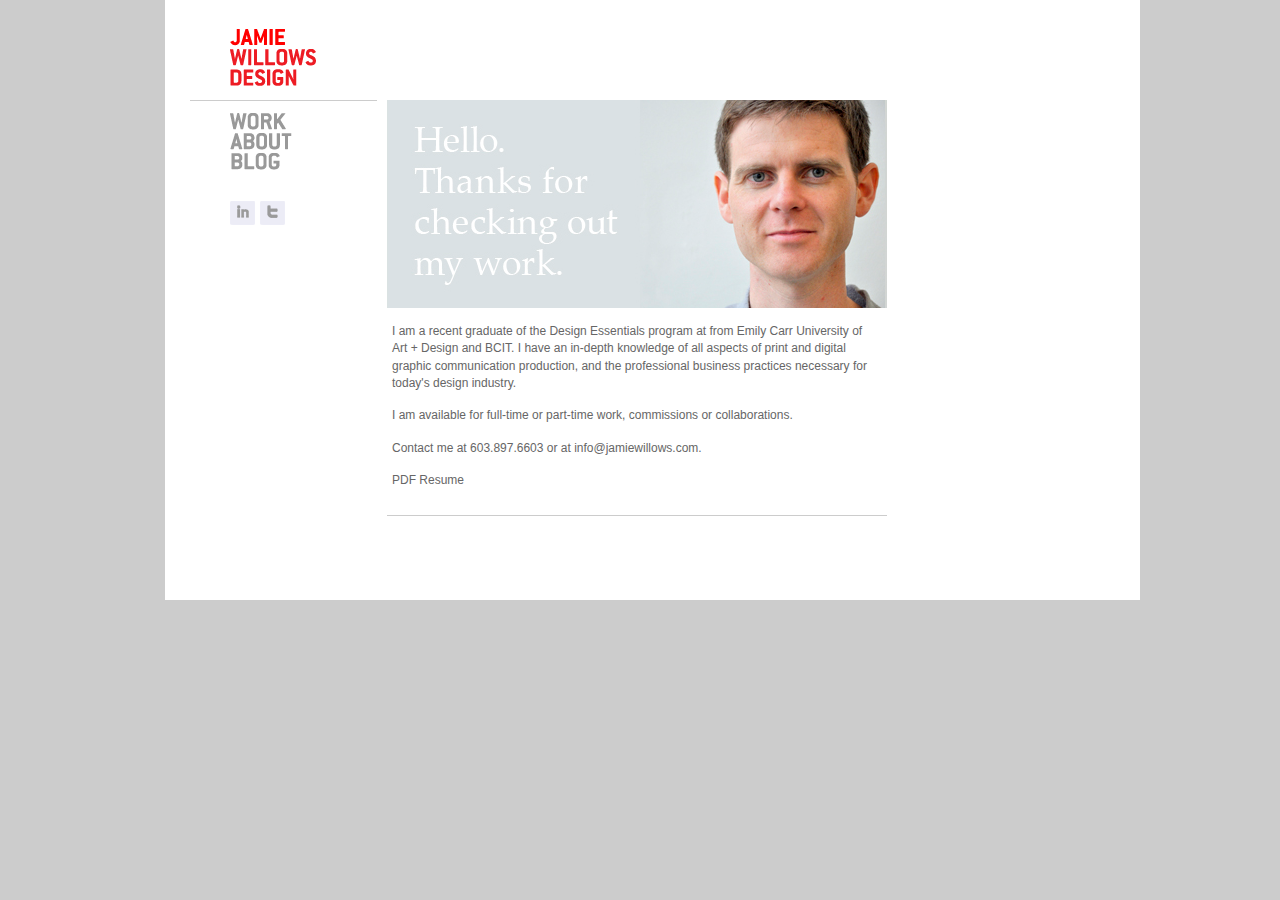
==== about.html @ ca05e242 "Additional pages + js" ====
<!DOCTYPE html PUBLIC "-//W3C//DTD XHTML 1.0 Transitional//EN" "http://www.w3.org/TR/xhtml1/DTD/xhtml1-transitional.dtd">
<html xmlns="http://www.w3.org/1999/xhtml">
<head>
<meta http-equiv="Content-Type" content="text/html; charset=UTF-8" />
<title>Jamie Willows Design - Portfolio</title>
<link rel="shortcut icon" href="http://jamiewillows.com/images/favicon.ico" type="image/x-icon" />
<link href="main_style_sheet.css" rel="stylesheet" type="text/css" />
<meta name="Keywords" content="Jamie Willows, portfolio, graphic, design, branding, layout, print, digital, Vancouver, Canada " />
<meta name="Description" content="Jamie Willows, portfolio, graphic, design, branding, layout, print, digital, Vancouver, Canada " />
<script type="text/javascript">
<!--
function MM_preloadImages() { //v3.0
  var d=document; if(d.images){ if(!d.MM_p) d.MM_p=new Array();
    var i,j=d.MM_p.length,a=MM_preloadImages.arguments; for(i=0; i<a.length; i++)
    if (a[i].indexOf("#")!=0){ d.MM_p[j]=new Image; d.MM_p[j++].src=a[i];}}
}
function MM_swapImgRestore() { //v3.0
  var i,x,a=document.MM_sr; for(i=0;a&&i<a.length&&(x=a[i])&&x.oSrc;i++) x.src=x.oSrc;
}
function MM_findObj(n, d) { //v4.01
  var p,i,x;  if(!d) d=document; if((p=n.indexOf("?"))>0&&parent.frames.length) {
    d=parent.frames[n.substring(p+1)].document; n=n.substring(0,p);}
  if(!(x=d[n])&&d.all) x=d.all[n]; for (i=0;!x&&i<d.forms.length;i++) x=d.forms[i][n];
  for(i=0;!x&&d.layers&&i<d.layers.length;i++) x=MM_findObj(n,d.layers[i].document);
  if(!x && d.getElementById) x=d.getElementById(n); return x;
}

function MM_swapImage() { //v3.0
  var i,j=0,x,a=MM_swapImage.arguments; document.MM_sr=new Array; for(i=0;i<(a.length-2);i+=3)
   if ((x=MM_findObj(a[i]))!=null){document.MM_sr[j++]=x; if(!x.oSrc) x.oSrc=x.src; x.src=a[i+2];}
}
//-->
</script>
</head>

<body onload="MM_preloadImages('images/work_rollover.gif','images/about_rollover.gif','images/blog_rollover.gif')" content="This is the portfolio site of Jamie Willows, a graphic designer from Vancouver BC.">
<div id="wrapper" content="Jamie Willows, portfolio, graphic, design, branding, layout, print, digital, Vancouver, Canada ">
  <div id="header"><a href="index.html"><img src="images/willows_wordmark.gif" alt="Jamie Willows Design" width="112" height="63" vspace="25" border="0" /></a>
  </div>
  <div id="nav"><a href="work.html" onmouseout="MM_swapImgRestore()" onmouseover="MM_swapImage('work','','images/work_rollover.gif',1)"><img src="images/work_off.gif" name="work" width="112" height="21" border="0" id="work" /></a><a href="about.html" onmouseout="MM_swapImgRestore()" onmouseover="MM_swapImage('about','','images/about_rollover.gif',1)"><img src="images/about_off.gif" alt="ABOUT" name="about" width="112" height="19" border="0" id="about" /></a><a href="http://jamiewillows.tumblr.com/" target="_blank" onmouseover="MM_swapImage('blog','','images/blog_rollover.gif',1)" onmouseout="MM_swapImgRestore()"><img src="images/blog_off.gif" alt="BLOG" name="blog" width="111" height="20" border="0" id="blog" /></a>
  <p><a href="http://ca.linkedin.com/in/jamiewillowsdesign" target="_blank" onmouseover="MM_swapImage('Image6','','images/linkedin_rollover.gif',1)" onmouseout="MM_swapImgRestore()"><img src="images/linkedin_off.gif" name="Image6" width="25" height="24" border="0" id="Image6" /></a><a href="http://twitter.com/jamie_willows" target="_blank" onmouseover="MM_swapImage('Image7','','images/twitter_rollover.gif',1)" onmouseout="MM_swapImgRestore()"><img src="images/twitter_off.gif" name="Image7" width="25" height="24" hspace="5" vspace="0" border="0" id="Image7" /></a></p>
  </div>
  <div id="main">
  <div id="gallery">
    <img src="images/portrait.jpg" width="500" height="208" alt="jamie portrait" />
    <p>I am a recent graduate of the Design Essentials program at from Emily Carr University of<br />
      Art + Design and BCIT. I have an in-depth knowledge of all aspects of print and digital graphic communication production, and the professional business practices necessary for today's design industry.
    <p>I am available for full-time or part-time work, commissions or collaborations.
    <p>Contact me at 603.897.6603 or at <a href="mailto:info@jamiewillows.com">info@jamiewillows.com</a>.    
    <p><a href="jamie_willows_resume.pdf">PDF Resume</a></p>
    </div>
  <div id="gallerytext"></div>
  <div id="buttons"></div>
    <div id="footer">
  </div>
  </div>
</div>
</body>
</html>
---- main_style_sheet.css ----
h1 {
	font-family: "Palatino Linotype";
	font-size: 16pt;
	line-height: 19pt;
	font-weight: normal;
	color: #666;
	margin-top: 5px;
	border-top-style: none;
	border-right-style: none;
	border-bottom-style: none;
	border-left-style: none;
	letter-spacing: normal;
	margin-right: 25px;
	text-indent: 0px;
	margin-left: 10px;
}
h2 {
	font-family: "Palatino Linotype", Palatino, serif;
	font-size: 11pt;
	line-height: 15px;
	font-weight: normal;
	color: #666;
	margin-top: 10px;
	margin-right: 0px;
	margin-bottom: 5px;
	margin-left: 0px;
}
body {
	background-color: #CCC;
	height: auto;
	width: auto;
	padding-left: 25px;
	margin: 0px;
	font-family: Arial, Helvetica, sans-serif;
	font-size: 85%;
	line-height: 13pt;
	color: #666;
}
#nav {
	background-color: #FFF;
	width: 147px;
	height: 475px;
	padding-top: 10px;
	padding-left: 40px;
	font-family: "Palatino Linotype";
	margin-top: 0px;
	margin-right: 0px;
	margin-bottom: 0px;
	margin-left: 25px;
	border-top-width: thin;
	border-top-style: solid;
	border-top-color: #CCC;
	position: absolute;
}
#gallery table {
	margin: 0px;
	padding: 0px;
	border-top-style: none;
	border-right-style: none;
	border-bottom-style: none;
	border-left-style: none;
}
#wrapper {
	background-color: #FFF;
	height: 600px;
	width: 950px;
	margin-right: auto;
	margin-left: auto;
	border-top-width: 0px;
	border-right-width: 0px;
	border-bottom-width: 0px;
	border-left-width: 0px;
	border-top-style: none;
	border-right-style: none;
	border-bottom-style: none;
	border-left-style: none;
	position: relative;
	margin-top: 0px;
	margin-bottom: 0px;
	padding-top: 0px;
	padding-right: 25px;
	padding-bottom: 0px;
	padding-left: 0px;
}
#main {
	background-color: #FFF;
	height: 500px;
	width: 728px;
	position: relative;
	float: right;
	border-top-style: none;
	border-top-color: #FFF;
	border-right-style: none;
	border-bottom-style: none;
	border-left-style: none;
	border-right-color: #FFF;
	border-bottom-color: #FFF;
	border-left-color: #FFF;
	margin: 0px;
	padding: 0px;
}
#buttons {
	height: 33px;
	width: 500px;
	position: relative;
	clear: both;
	margin: 0px;
	padding-top: 10px;
	padding-right: 0px;
	padding-bottom: 0px;
	padding-left: 0px;
	border-top-style: none;
	border-right-style: none;
	border-bottom-style: none;
	border-left-style: none;
}
#footer {
	background-color: #FFF;
	height: 25px;
	width: 500px;
	position: absolute;
	margin-top: 2px;
	float: none;
	margin-left: 0px;
	clear: left;
}
.personal {
	padding-right: 10px;
	padding-left: 10px;
}
#main p {
	white-space: normal;
	margin-top: 15px;
	margin-right: 0px;
	margin-bottom: 0px;
	margin-left: 0px;
	clear: both;
	width: auto;
	padding-top: 0px;
	padding-right: 0px;
	padding-bottom: 0px;
	padding-left: 5px;
}
h3 {
	font-family: "Palatino Linotype", Palatino, serif;
	color: #333;
}
a:link {
	color: #CCC;
	text-decoration: none;
}
#main #gallery p a {
	color: #666;
}
a:visited {
	text-decoration: none;
	color: #666;
}
a:hover {
	text-decoration: none;
	color: #000;
}
a:active {
	text-decoration: none;
}
#header {
	font-family: "Palatino Linotype";
	height: 100px;
	width: auto;
	margin: 0px;
	position: relative;
	overflow: visible;
	padding-top: 0px;
	padding-right: 0px;
	padding-bottom: 0px;
	padding-left: 65px;
}
#contact {
	font-family: Arial, Helvetica, sans-serif;
	font-size: 9pt;
	font-weight: lighter;
	line-height: 14px;
	text-align: right;
	color: #CCC;
	word-spacing: normal;
	height: 46px;
	width: 838px;
	padding-top: 54px;
	margin: 0px;
	padding-right: 0px;
	padding-bottom: 0px;
	padding-left: 0px;
	border-top-width: 0px;
	vertical-align: bottom;
	border-right-width: 0px;
	border-bottom-width: 0px;
	border-left-width: 0px;
	position: relative;
	overflow: auto;
}
.telephone {
	font-family: Arial, Helvetica, sans-serif;
	font-size: 12px;
	font-weight: lighter;
	color: #CCC;
	line-height: normal;
	letter-spacing: 0.3pt;
}
#gallery {
	font-family: Arial, Helvetica, sans-serif;
	margin: 0px;
	padding: 0px;
	float: left;
	height: 415px;
	width: 500px;
	position: relative;
	visibility: visible;
	border-bottom-width: 1px;
	border-bottom-style: solid;
	border-bottom-color: #CCC;
	font-size: 12px;
}
#gallerytext {
	float: right;
	height: 415px;
	width: 220px;
	font-family: Arial, Helvetica, sans-serif;
	background-color: #FFF;
	padding: 0px;
	border-top-style: none;
	margin-top: 0px;
	margin-right: 0px;
	margin-bottom: 0px;
	margin-left: 0px;
	position: relative;
	font-size: 12px;
	color: #999;
	font-style: normal;
	line-height: 14px;
	font-weight: normal;
	white-space: normal;
	border-top-width: 1px;
	border-top-color: #CCC;
}
ul {
	list-style-position: inside;
	list-style-type: square;
	text-indent: 0px;
	margin: 0px;
	padding: 0px;
	white-space: normal;
}
#gallerytext p {
	margin: 0px;
	padding-top: 10px;
	padding-right: 0px;
	padding-bottom: 0px;
	padding-left: 0px;
}
#nav p {
	margin-top: 30px;
}
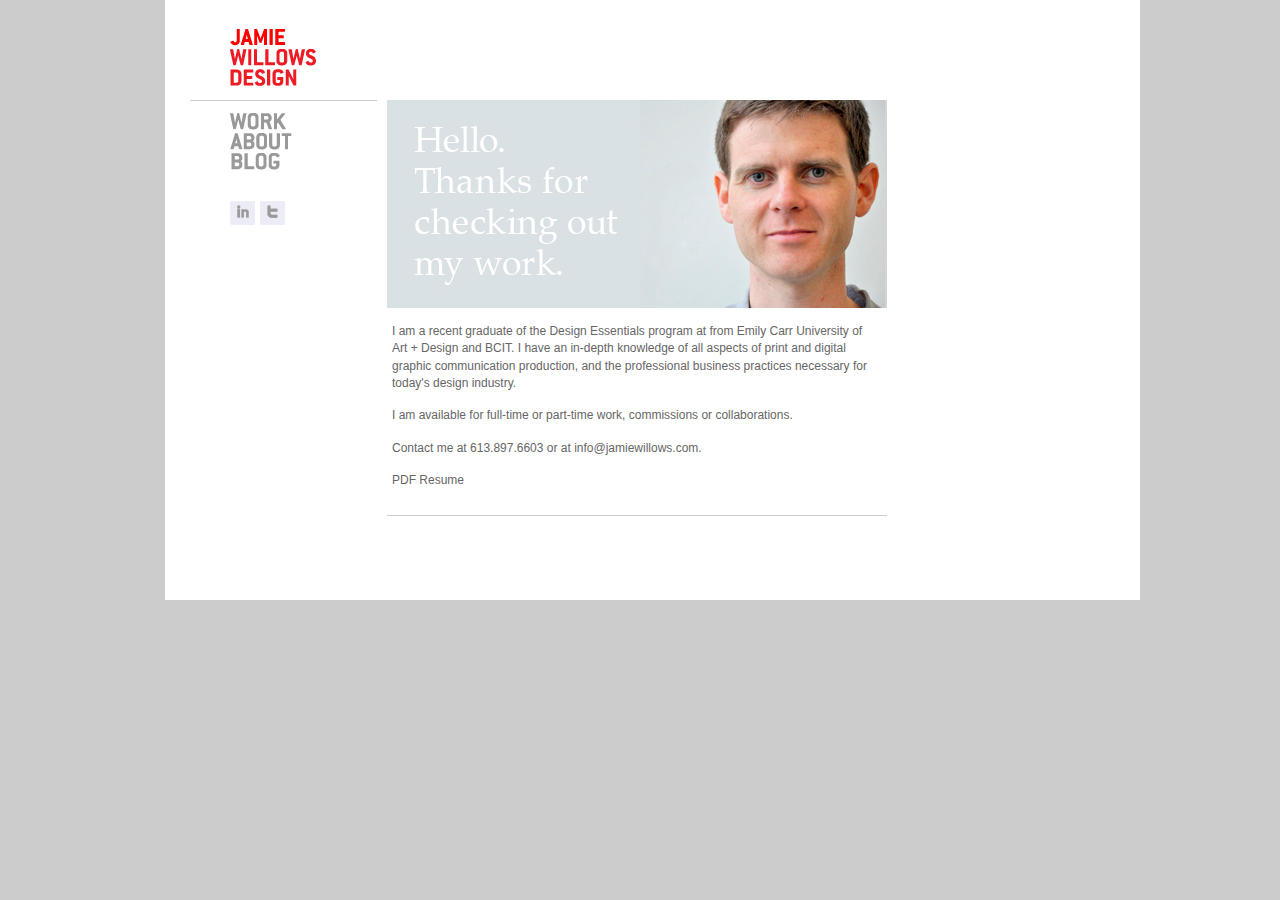
==== commit 69a338f7: "Updated phone number to 613" ====
--- a/about.html
+++ b/about.html
@@ -46,7 +46,7 @@
     <p>I am a recent graduate of the Design Essentials program at from Emily Carr University of<br />
       Art + Design and BCIT. I have an in-depth knowledge of all aspects of print and digital graphic communication production, and the professional business practices necessary for today's design industry.
     <p>I am available for full-time or part-time work, commissions or collaborations.
-    <p>Contact me at 603.897.6603 or at <a href="mailto:info@jamiewillows.com">info@jamiewillows.com</a>.    
+    <p>Contact me at 613.897.6603 or at <a href="mailto:info@jamiewillows.com">info@jamiewillows.com</a>.    
     <p><a href="jamie_willows_resume.pdf">PDF Resume</a></p>
     </div>
   <div id="gallerytext"></div>
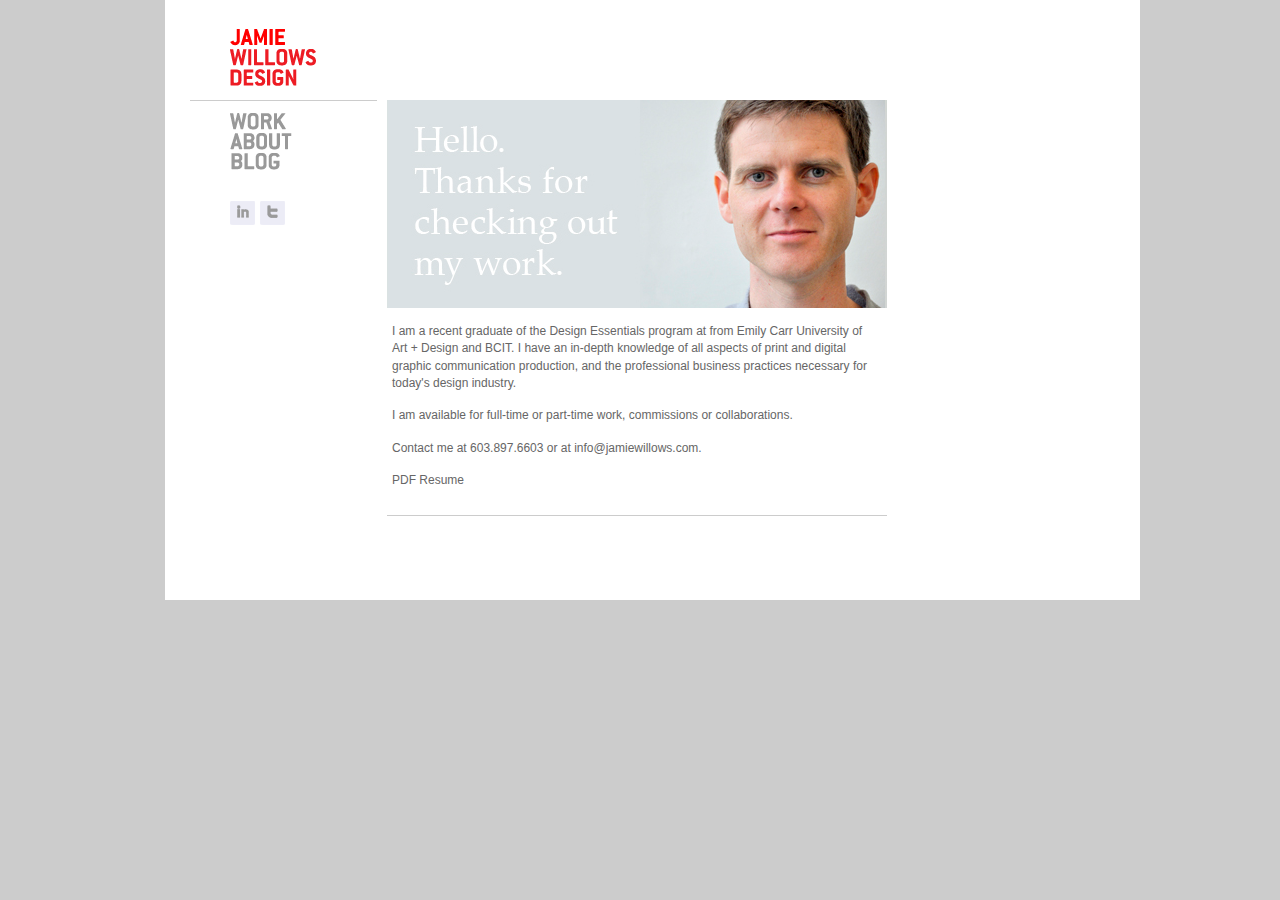
==== commit b0d0e1c9: "Revert "Updated phone number to 613"" ====
--- a/about.html
+++ b/about.html
@@ -46,7 +46,7 @@
     <p>I am a recent graduate of the Design Essentials program at from Emily Carr University of<br />
       Art + Design and BCIT. I have an in-depth knowledge of all aspects of print and digital graphic communication production, and the professional business practices necessary for today's design industry.
     <p>I am available for full-time or part-time work, commissions or collaborations.
-    <p>Contact me at 613.897.6603 or at <a href="mailto:info@jamiewillows.com">info@jamiewillows.com</a>.    
+    <p>Contact me at 603.897.6603 or at <a href="mailto:info@jamiewillows.com">info@jamiewillows.com</a>.    
     <p><a href="jamie_willows_resume.pdf">PDF Resume</a></p>
     </div>
   <div id="gallerytext"></div>
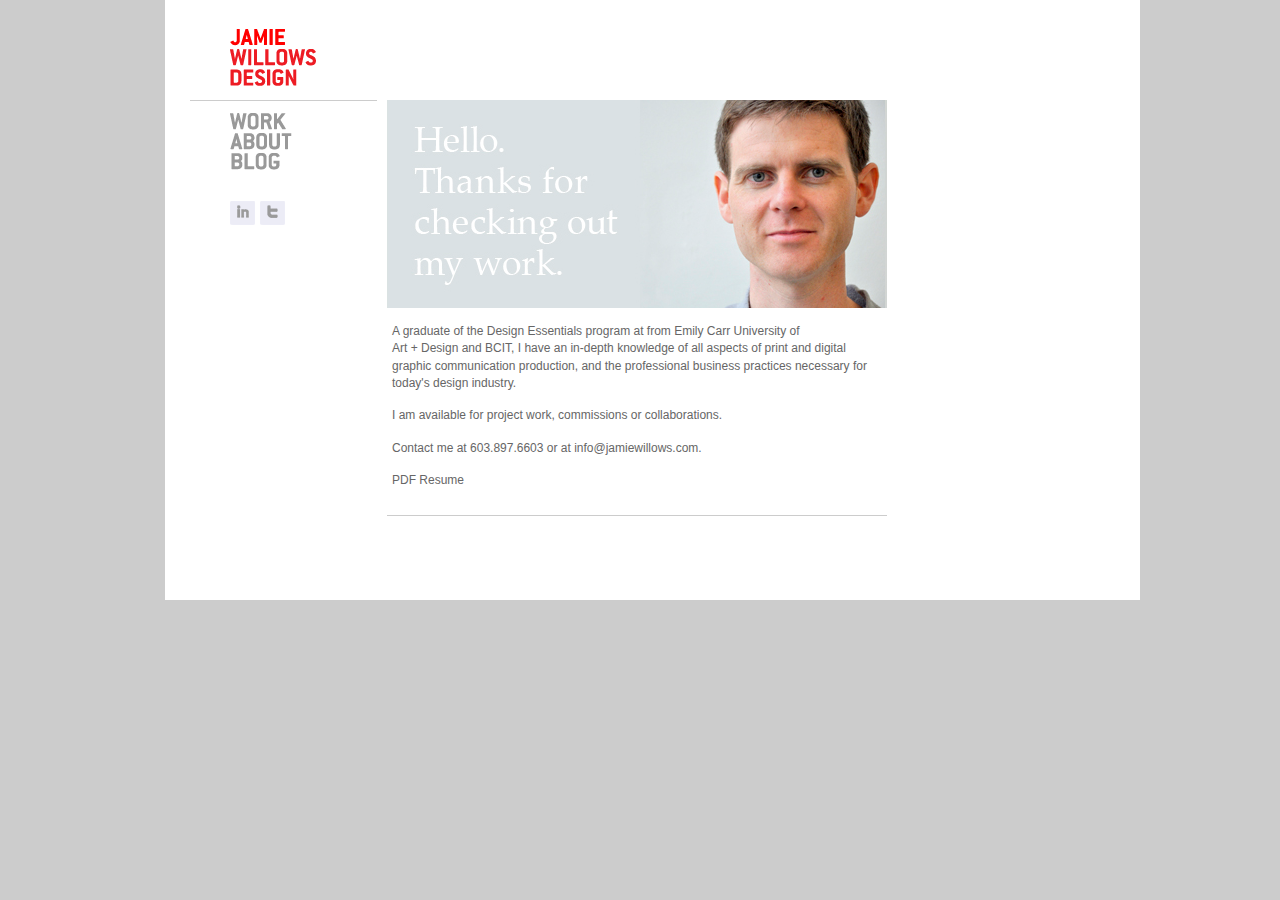
==== commit a129d2bc: "Edited profile" ====
--- a/about.html
+++ b/about.html
@@ -43,9 +43,9 @@
   <div id="main">
   <div id="gallery">
     <img src="images/portrait.jpg" width="500" height="208" alt="jamie portrait" />
-    <p>I am a recent graduate of the Design Essentials program at from Emily Carr University of<br />
-      Art + Design and BCIT. I have an in-depth knowledge of all aspects of print and digital graphic communication production, and the professional business practices necessary for today's design industry.
-    <p>I am available for full-time or part-time work, commissions or collaborations.
+    <p>A graduate of the Design Essentials program at from Emily Carr University of<br />
+      Art + Design and BCIT, I have an in-depth knowledge of all aspects of print and digital graphic communication production, and the professional business practices necessary for today's design industry.
+    <p>I am available for project work, commissions or collaborations.
     <p>Contact me at 603.897.6603 or at <a href="mailto:info@jamiewillows.com">info@jamiewillows.com</a>.    
     <p><a href="jamie_willows_resume.pdf">PDF Resume</a></p>
     </div>
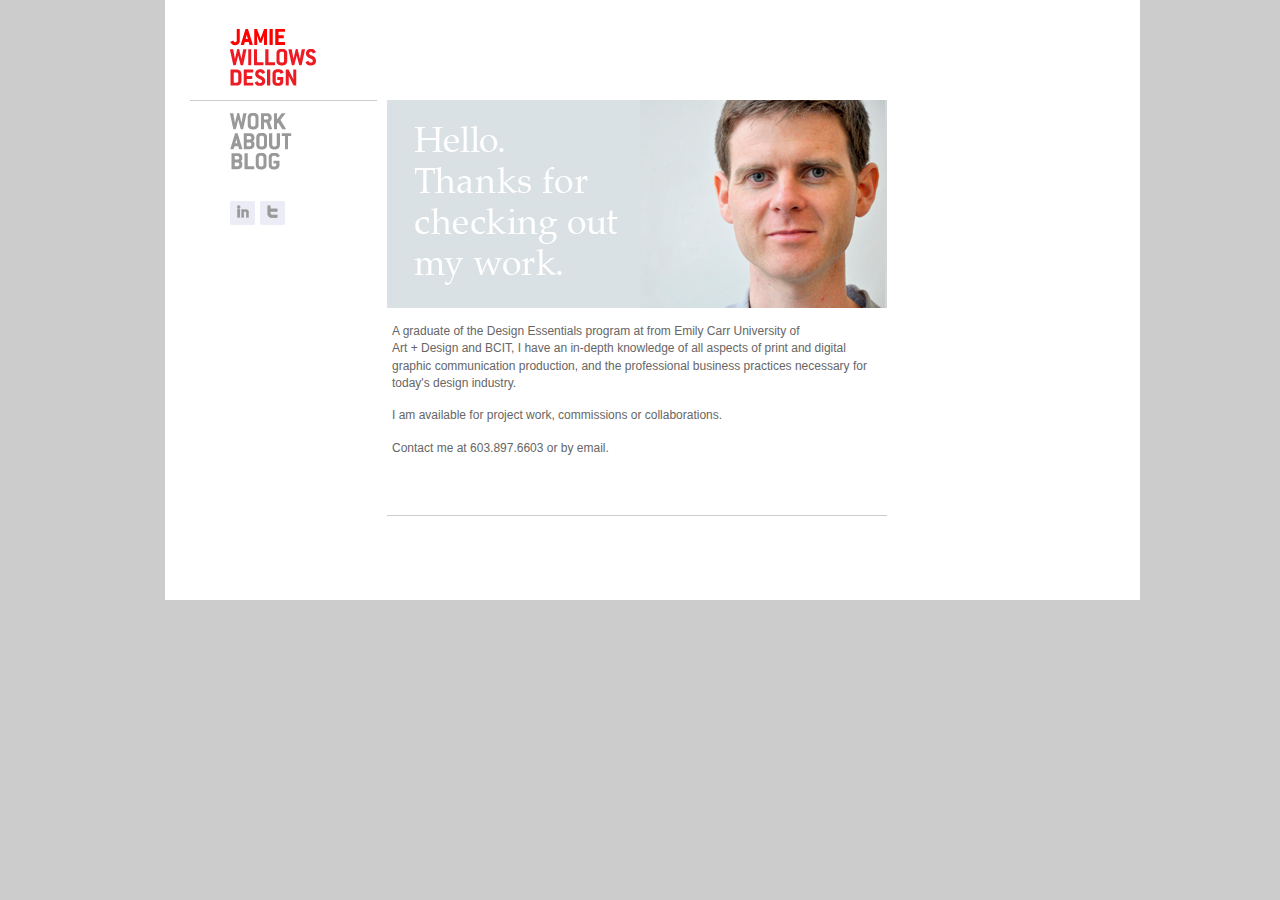
==== commit f5196d00: "More edits to profile" ====
--- a/about.html
+++ b/about.html
@@ -46,8 +46,7 @@
     <p>A graduate of the Design Essentials program at from Emily Carr University of<br />
       Art + Design and BCIT, I have an in-depth knowledge of all aspects of print and digital graphic communication production, and the professional business practices necessary for today's design industry.
     <p>I am available for project work, commissions or collaborations.
-    <p>Contact me at 603.897.6603 or at <a href="mailto:info@jamiewillows.com">info@jamiewillows.com</a>.    
-    <p><a href="jamie_willows_resume.pdf">PDF Resume</a></p>
+    <p>Contact me at 603.897.6603 or by <a href="mailto:info@jamiewillows.com">email</a>.</p>
     </div>
   <div id="gallerytext"></div>
   <div id="buttons"></div>
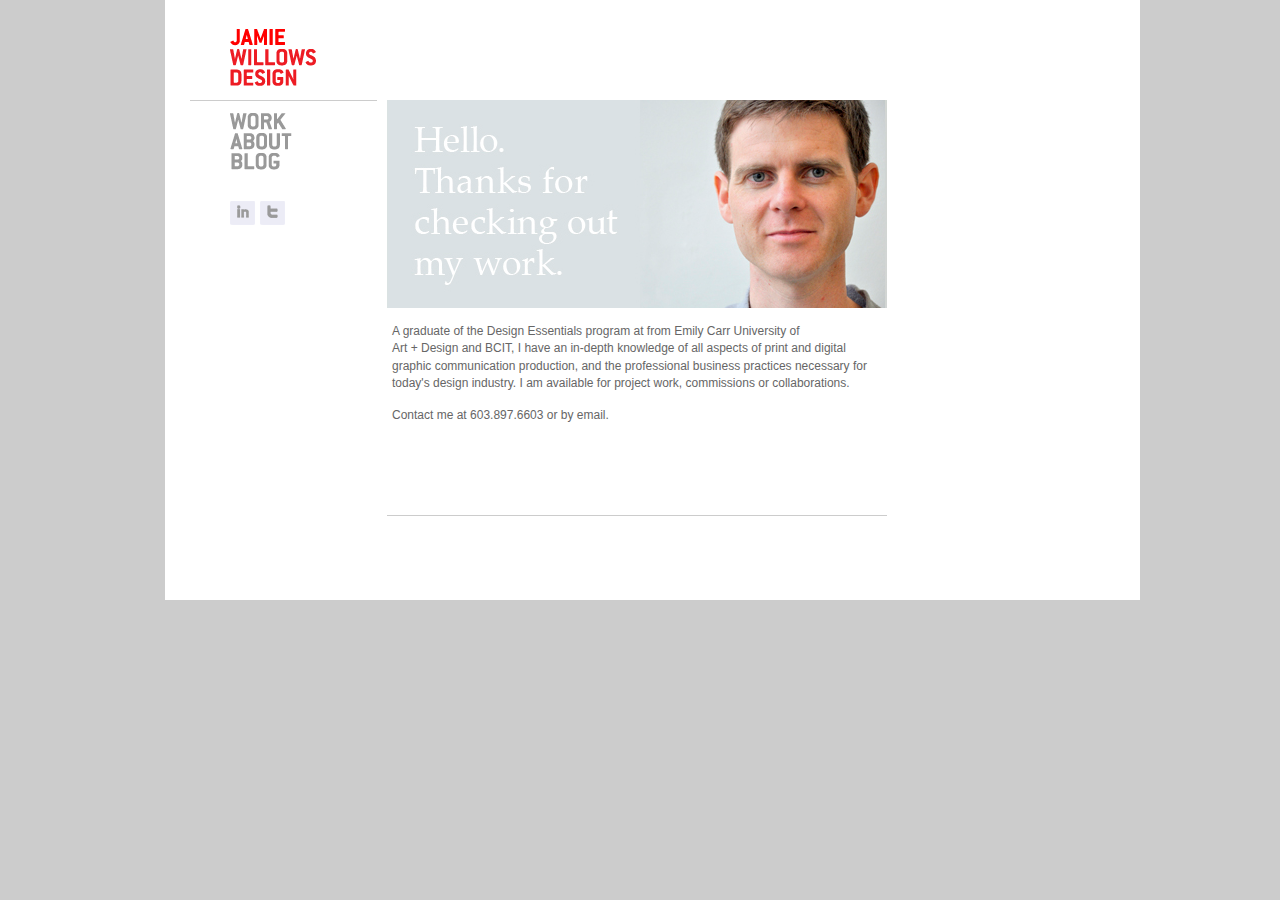
==== commit 41eb5d0b: "Removed paragraph" ====
--- a/about.html
+++ b/about.html
@@ -44,8 +44,7 @@
   <div id="gallery">
     <img src="images/portrait.jpg" width="500" height="208" alt="jamie portrait" />
     <p>A graduate of the Design Essentials program at from Emily Carr University of<br />
-      Art + Design and BCIT, I have an in-depth knowledge of all aspects of print and digital graphic communication production, and the professional business practices necessary for today's design industry.
-    <p>I am available for project work, commissions or collaborations.
+      Art + Design and BCIT, I have an in-depth knowledge of all aspects of print and digital graphic communication production, and the professional business practices necessary for today's design industry. I am available for project work, commissions or collaborations.</p>
     <p>Contact me at 603.897.6603 or by <a href="mailto:info@jamiewillows.com">email</a>.</p>
     </div>
   <div id="gallerytext"></div>
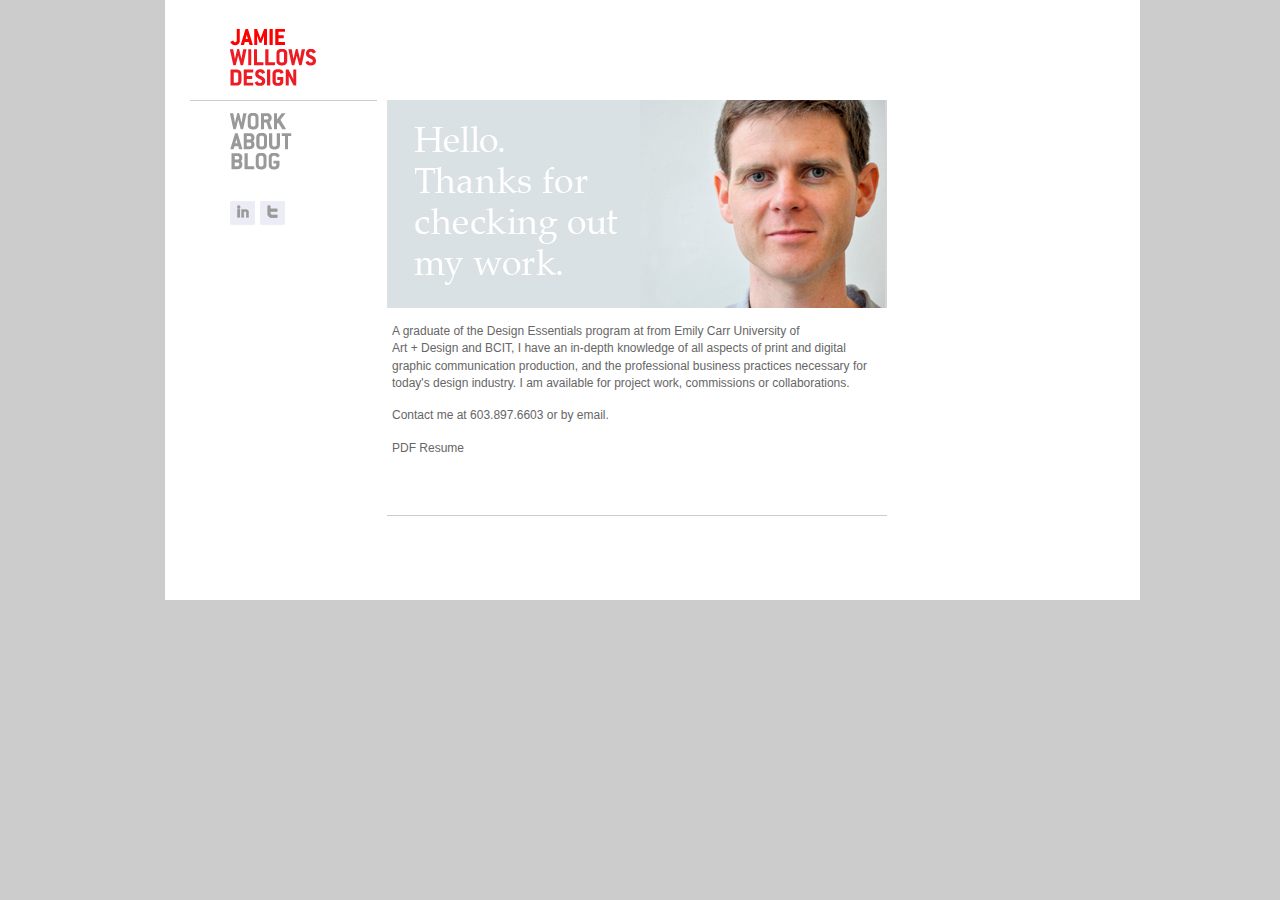
==== commit de9aeccf: "Master profile edits" ====
--- a/about.html
+++ b/about.html
@@ -45,7 +45,8 @@
     <img src="images/portrait.jpg" width="500" height="208" alt="jamie portrait" />
     <p>A graduate of the Design Essentials program at from Emily Carr University of<br />
       Art + Design and BCIT, I have an in-depth knowledge of all aspects of print and digital graphic communication production, and the professional business practices necessary for today's design industry. I am available for project work, commissions or collaborations.</p>
-    <p>Contact me at 603.897.6603 or by <a href="mailto:info@jamiewillows.com">email</a>.</p>
+    <p>Contact me at 603.897.6603 or by <a href="mailto:jamiewillows@yahoo.co.uk">email</a>.    
+    <p><a href="jamie_willows_resume.pdf">PDF Resume</a></p>
     </div>
   <div id="gallerytext"></div>
   <div id="buttons"></div>
